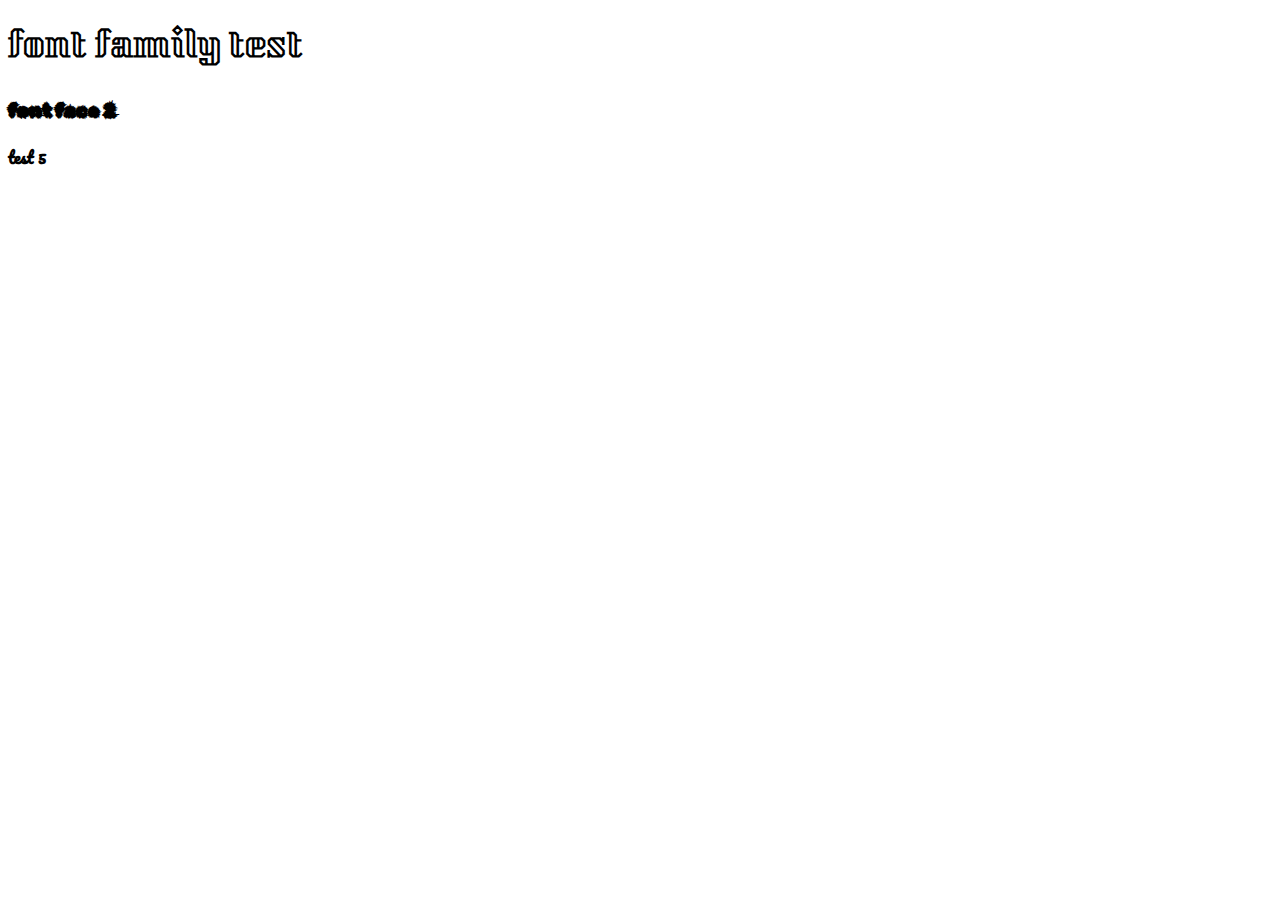
==== INDEX.HTML @ 68cfa0fb "Add files via upload" ====
<!DOCTYPE html>
<html lang="en">
<head>
    <meta charset="UTF-8">
    <meta name="viewport" content="width=device-width, initial-scale=1.0">
    <title>Document</title>
    <link rel="stylesheet" href="style.css">
    <link href="https://fonts.googleapis.com/css2?family=Kumar+One+Outline&family=Pacifico&family=Rubik+Beastly&display=swap" rel="stylesheet">

   
</head>
<body>
    <h1>font family test</h1>
    <h3>font face 2</h3>
    <h4>test 5</h4>
</body>
</html>
---- style.css ----
/* //download */
/* heading  */
/* @font-face {
    font-family: "Dancing_Script" ; 
    src: url(./assets/fonts/Dancing_Script/DancingScript-VariableFont_wght.ttf);
}

/* para */
/* @font-face {
    font-family: "Acme";
    src: url(./assets/fonts/Acme/Acme-Regular.ttf);
} */ 

/* @font-face {
    font-family: "kumar";
    src: url("./assets/fonts/Kumar_One_Outline/KumarOneOutline-Regular.ttf");
} */

h1{
    font-family: "Kumar One Outline";
    /* font-family: "kumar"; */
    /* font-family:"Dancing_Script" ; */
    /* font-family: sans-serif */
    
    /* color: red; */
    /* color: rgb(8, 204, 129); */
    /* color: #ff3400; */
    /* color:  hsl(190, 50%, 20%); */ 
    /* background-color: rgba(red, green, blue, alpha); */
    /* background-color:hsla(hue, saturation, lightness, alpha) */
}
h3{
    font-family: "Rubik Beastly";
}
h4{
    font-family: "Pacifico";
}
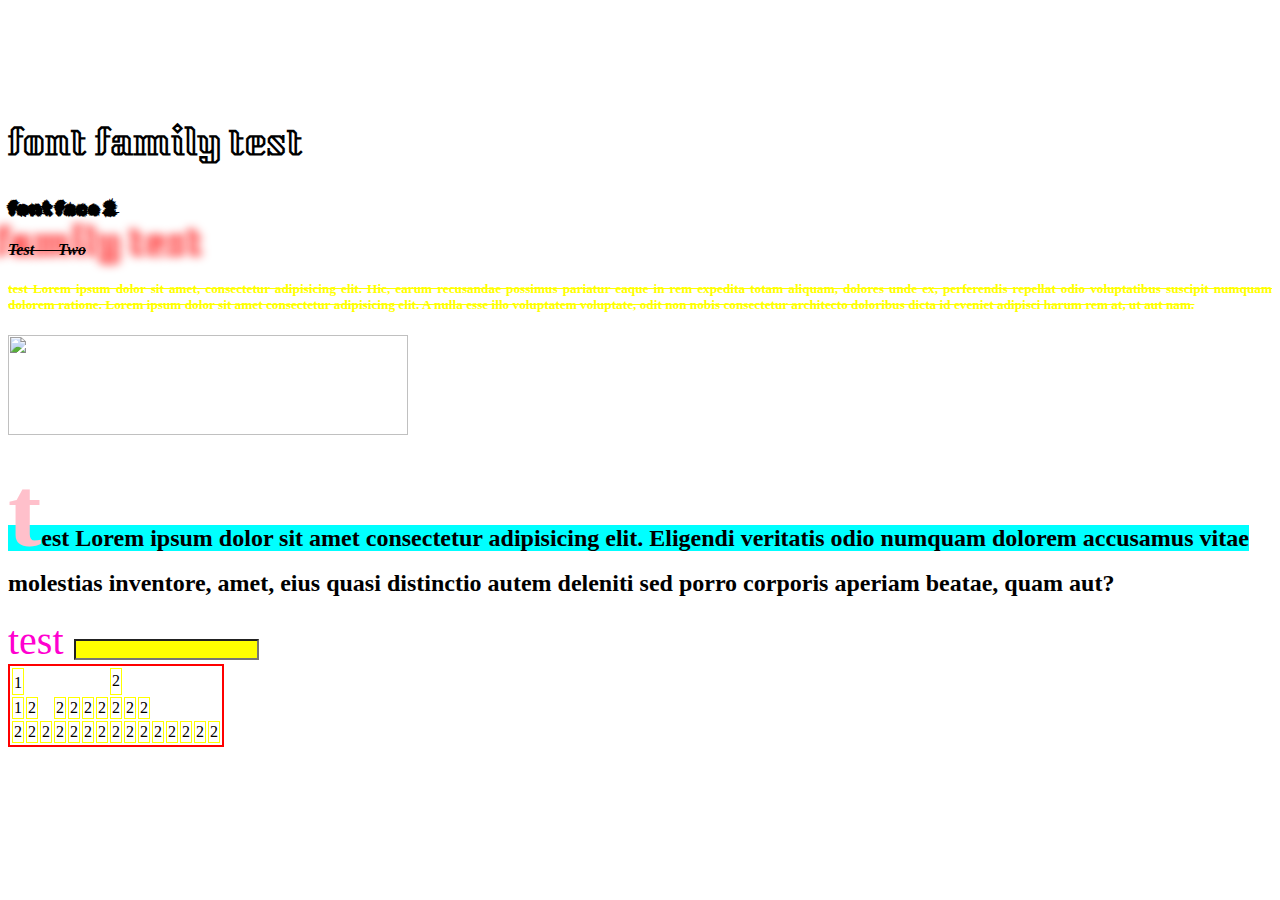
==== commit 8b41fe06: "Add files via upload" ====
--- a/INDEX.HTML
+++ b/INDEX.HTML
@@ -10,8 +10,61 @@
    
 </head>
 <body>
+    <br>
+    <br>
+    <br>
+    <br>
+    <br>
     <h1>font family test</h1>
     <h3>font face 2</h3>
-    <h4>test 5</h4>
+    <h4>test two</h4>
+    <h5>test Lorem ipsum dolor sit amet, consectetur adipisicing elit. Hic, earum recusandae possimus pariatur eaque in rem expedita totam aliquam, dolores unde ex, perferendis repellat odio voluptatibus suscipit numquam dolorem ratione.
+        Lorem ipsum dolor sit amet consectetur adipisicing elit. A nulla esse illo voluptatem voluptate, odit non nobis consectetur architecto doloribus dicta id eveniet adipisci harum rem at, ut aut nam.
+    </h5>
+
+    <img src="./assets/images/12.jpg" />
+    <h2>test Lorem ipsum dolor sit amet consectetur adipisicing elit. Eligendi veritatis odio numquam dolorem accusamus vitae molestias inventore, amet, eius quasi distinctio autem deleniti sed porro corporis aperiam beatae, quam aut?</h2>
+
+    <a href="">test </a>
+
+
+    <input type="text"/> 
+    <table style="border: 2px solid red;">
+       <tr>
+        <td>
+            <sup></sup>
+            1</td>
+        <td colspan="6"></td>
+        <td>2</td>
+       </tr>
+       <tr>
+        <td>1</td>
+        <td>2</td>
+        <td></td>
+        <td>2</td>
+        <td>2</td>
+        <td>2</td>
+        <td>2</td>
+        <td>2</td>
+        <td>2</td>
+        <td>2</td>
+       </tr>
+       <tr>
+        <td>2</td>
+        <td>2</td>
+        <td>2</td>
+        <td>2</td>
+        <td>2</td>
+        <td>2</td> <td>2</td>
+        <td>2</td>
+        <td>2</td> <td>2</td>
+        <td>2</td>
+        <td>2</td> <td>2</td>
+        <td>2</td>
+        <td>2</td>
+       </tr>
+    </table>
+
+   
 </body>
 </html>--- a/style.css
+++ b/style.css
@@ -18,6 +18,7 @@
 
 h1{
     font-family: "Kumar One Outline";
+    text-shadow: -100px 100px 10px red ;
     /* font-family: "kumar"; */
     /* font-family:"Dancing_Script" ; */
     /* font-family: sans-serif */
@@ -33,5 +34,59 @@
     font-family: "Rubik Beastly";
 }
 h4{
-    font-family: "Pacifico";
-}+    /* font-family: "Pacifico"; */
+    font-style: italic;
+    text-transform: capitalize;
+    text-decoration: line-through;
+    word-spacing: 20px;
+    text-shadow: -100px 100px 10px red ;
+
+}
+a{
+    text-decoration: none;
+}
+img{
+    width: 400px;
+    height: 100px;
+    vertical-align: middle;
+}
+h5{
+    text-decoration: line-through;
+    text-align: justify;
+    color: yellow;
+}
+h2::first-letter{
+    font-size: 100px;
+    color: pink;
+
+}
+h2::first-line{
+    background-color: aqua;
+}
+/* h2{
+    display: inline;
+} */
+
+/* img{
+    vertical-align: middle;
+} */
+a{
+    color: rgb(255, 0, 208);
+    font-size: 40px;
+}
+a:hover{
+    color: rgb(58, 226, 43);
+}
+input{
+    background-color: yellow;
+}
+input:focus{
+    background-color: aqua;
+}
+input:active{
+    background-color: rgb(142, 127, 255);
+}
+td{
+    border: 1px solid yellow;
+    empty-cells: hide;
+}
